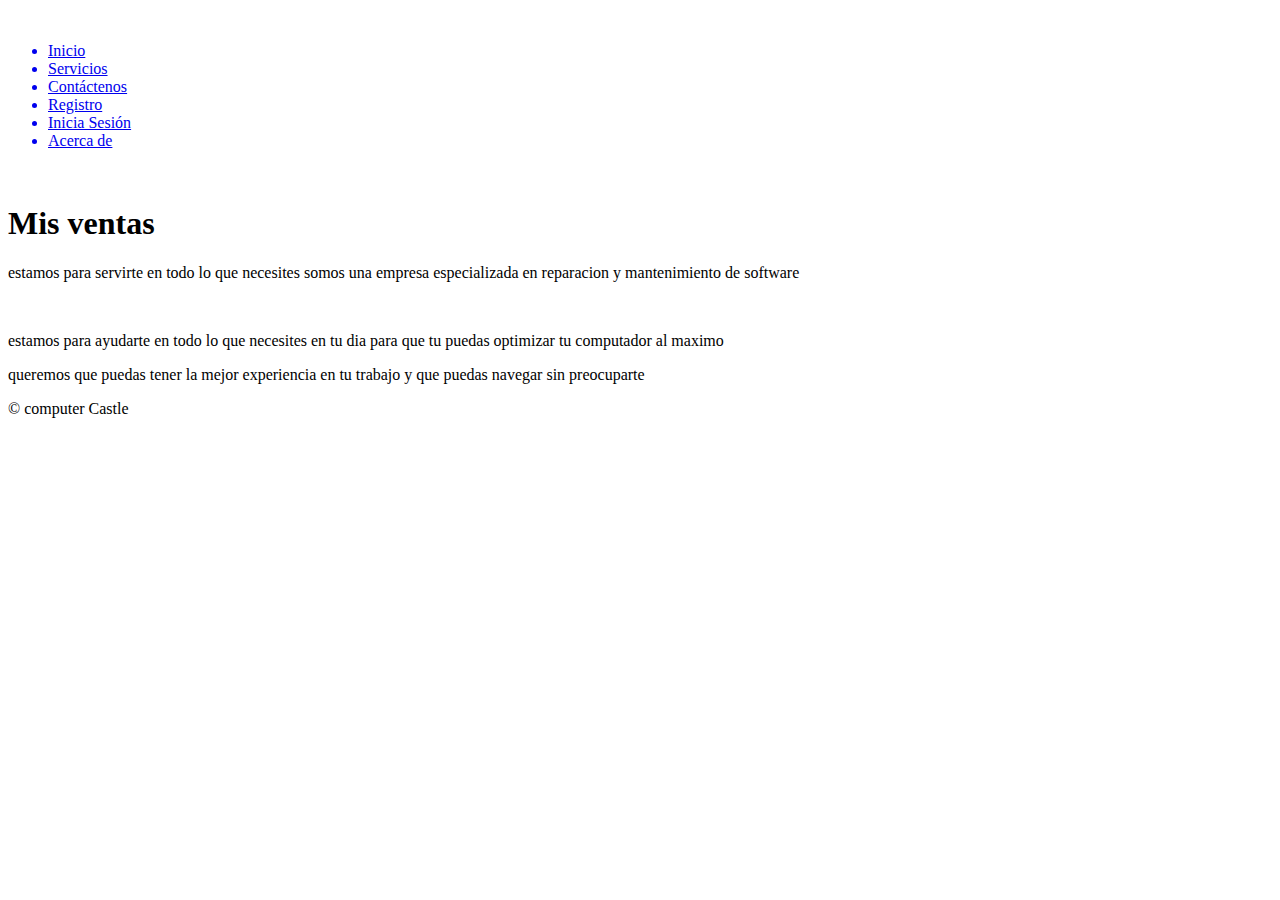
==== index.html @ 11eafc1f "furon añadidos tres archivos diferentes" ====
<!DOCTYPE html>
<html lang="es">
<head>
    <meta charset="UTF-8">
    <meta name="viewport" content="width=device-width, initial-scale=1.0">
<meta name="description" content="reparacion de pc">
<meta name="keywords" content="repara computadores">
<meta name = "author"   content ="kevin castillo"> 
<link rel="stylesheet" href="styles/estilos.css">
    <title>mis ventas .com</title>
</head>
<body>
<header>

<img src="https://image.flaticon.com/icons/svg/2941/2941452.svg" alt="">

<nav>

<ul>

<a href="#"><li>Inicio</li></a>
<a href="Servicios.html"><li>Servicios</li></a>
<a href="Contáctenos.html"><li>Contáctenos</li></a>
<a href="Registro.html"><li>Registro</li></a>
<a href="Inicia Sesión.html"><li>Inicia Sesión</li></a>
<a href="Acerca de.html"><li>Acerca de</li></a>




</ul>



</nav>

</header>
    
    <div id="container">
    
    <img id="lg" src="https://images.pexels.com/photos/251225/pexels-photo-251225.jpeg?auto=compress&cs=tinysrgb&dpr=1&w=500" alt="">
<table id="table">

     <h1>Mis ventas</h1>
  <p>estamos para servirte en todo lo que necesites somos una empresa especializada en reparacion
  y mantenimiento de software
  
  </p>
     <img class="cl"src="https://images.pexels.com/photos/2115217/pexels-photo-2115217.jpeg?auto=compress&cs=tinysrgb&dpr=1&w=500" alt="">
     <img class="cl"src="https://images.pexels.com/photos/840996/pexels-photo-840996.jpeg?auto=compress&cs=tinysrgb&dpr=1&w=500" alt="">

     
     </table>
    <p class="p">estamos para ayudarte en todo lo que necesites en tu dia para que tu puedas optimizar tu
     computador al maximo</p>


    
    
     <p class="p">queremos que puedas tener la mejor experiencia en tu trabajo y que puedas navegar sin preocuparte </p>

        
    </div>
  
    <div>
     <footer>

  <p> © computer Castle </p>
     <a href=""><img src="https://image.flaticon.com/icons/svg/1312/1312139.svg" alt=""></a>
  <a href=""><img src="https://image.flaticon.com/icons/svg/1177/1177491.svg" alt=""></a>
 
 </a>
  
  
     </footer>
       </div>
</body>
</html>
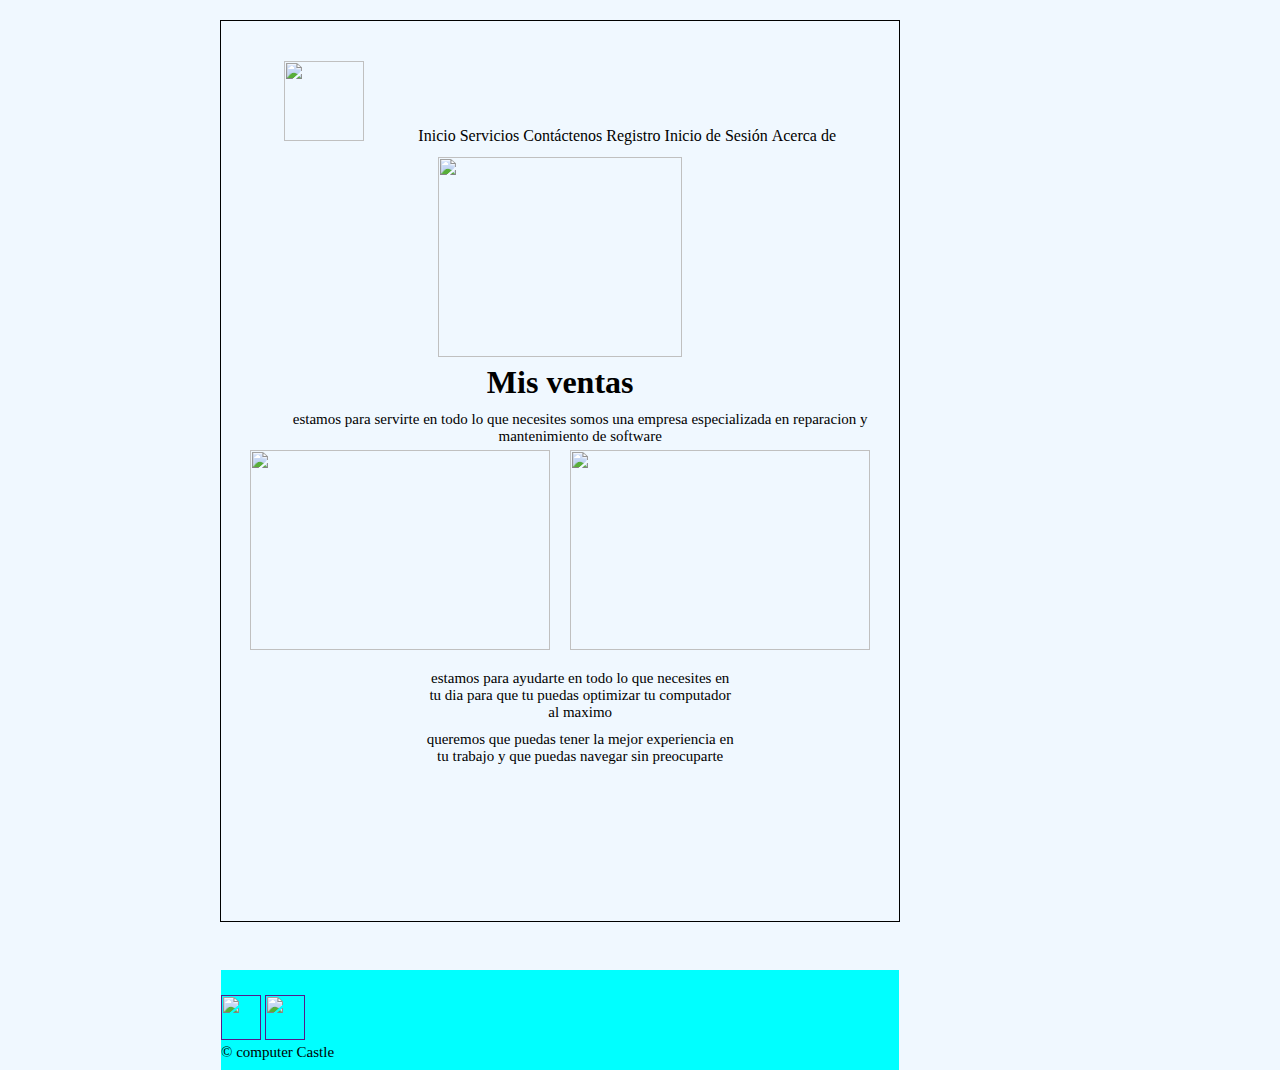
==== commit c8834742: "estilos" ====
--- a/index.html
+++ b/index.html
@@ -22,7 +22,7 @@
 <a href="Servicios.html"><li>Servicios</li></a>
 <a href="Contáctenos.html"><li>Contáctenos</li></a>
 <a href="Registro.html"><li>Registro</li></a>
-<a href="Inicia Sesión.html"><li>Inicia Sesión</li></a>
+<a href="Inicia de Sesión.html"><li>Inicio de Sesión</li></a>
 <a href="Acerca de.html"><li>Acerca de</li></a>
 
 
@@ -49,9 +49,7 @@
      <img class="cl"src="https://images.pexels.com/photos/2115217/pexels-photo-2115217.jpeg?auto=compress&cs=tinysrgb&dpr=1&w=500" alt="">
      <img class="cl"src="https://images.pexels.com/photos/840996/pexels-photo-840996.jpeg?auto=compress&cs=tinysrgb&dpr=1&w=500" alt="">
 
-     
-     </table>
-    <p class="p">estamos para ayudarte en todo lo que necesites en tu dia para que tu puedas optimizar tu
+      <p class="p">estamos para ayudarte en todo lo que necesites en tu dia para que tu puedas optimizar tu
      computador al maximo</p>
 
 
@@ -59,16 +57,18 @@
     
      <p class="p">queremos que puedas tener la mejor experiencia en tu trabajo y que puedas navegar sin preocuparte </p>
 
+     </table>
+   
         
     </div>
   
     <div>
      <footer>
 
+  
+     <a href=""><img src="https://image.flaticon.com/icons/svg/1312/1312139.svg" alt=""></a>
+ <a href=""><img src="https://image.flaticon.com/icons/svg/1177/1177491.svg" alt=""></a>
   <p> © computer Castle </p>
-     <a href=""><img src="https://image.flaticon.com/icons/svg/1312/1312139.svg" alt=""></a>
-  <a href=""><img src="https://image.flaticon.com/icons/svg/1177/1177491.svg" alt=""></a>
- 
  </a>
   
   
--- a/styles/estilos.css
+++ b/styles/estilos.css
@@ -0,0 +1,121 @@
+*{
+    margin: 0px;
+}
+
+html {
+    background-color: aliceblue;
+    width: 53%;
+    height: 100%;
+    border:black solid 0.1px;
+    margin-left: 220px;
+    margin-top: 20px;
+    margin-bottom: 20px;
+    }
+    
+    header{
+    margin-top: 20px;
+    text-align: center;
+    
+    }
+    
+    header img{
+        width: 80px;
+        height: 80px;
+        margin-top: 20px;
+        margin-right: 10px;
+        justify-content: space-between;
+        
+    }
+    
+    header nav {
+    
+        display: inline-block;
+       text-align: right;
+      
+    }
+    
+    header nav li{
+        text-align: right;
+        display: inline-block;
+        color: black;
+    }
+    header a:hover{
+       background-color:darkgray;
+    transition: 300ms;
+    }
+     
+    #container{
+        text-align:center;
+        margin-right: 50px;
+    width: 100%;
+    margin-top: 10px;
+    }
+    #container p{
+        text-justify: left;
+        margin-left: 40px;
+        margin-top: 10px;
+    }
+    #lg{
+        width:60%;
+        height:200px;
+        margin-top: 2px;
+    }
+
+
+    h1{
+    margin-top: 3px;
+
+    }
+     .p{
+    display: inline-block;
+    flex-direction: column;
+    grid-column: 2fr,2fr,2fr,2fr;
+    width: 310px;
+ margin-top: -30px ;
+   justify-content: left;
+    
+        
+    }
+    
+    .cl{
+    
+        width: 300px;
+        height: 200px;
+        margin: 10px;
+        margin-top: 5px;
+        margin-bottom: 10px;
+        
+    }
+    footer{
+        background-color: cyan;
+    margin-top: 155px;
+        width: 100%;
+        height: 100px;
+        margin-right: 0px;
+        margin-left: 0px;
+        margin-bottom: 0px;
+    }
+    footer a img{
+    width: 40px;
+    height: 45px;
+    margin-top: 25px;
+    margin-bottom: 0px;
+    text-align: right;
+    }
+ 
+
+    p{
+      
+        
+        display: flex;
+         margin-top: 150;
+         font-size: 15px;
+    }
+ 
+    
+    table{
+    margin-right: 10px;
+        margin-top: 50px;
+        margin-left: 130px;
+        justify-content: space-between;
+    }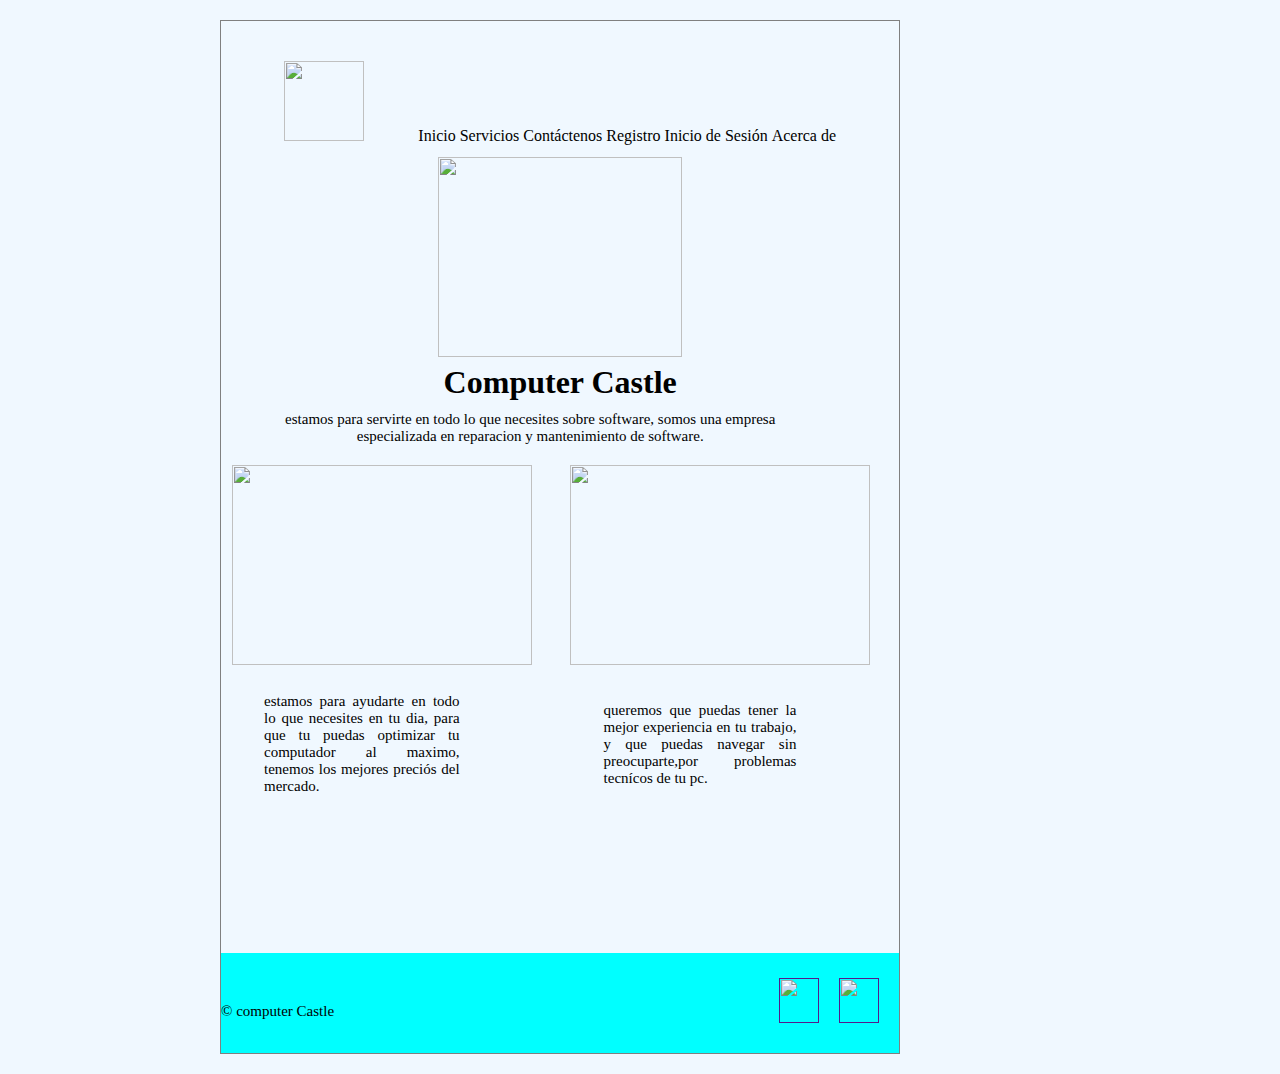
==== commit 964e45c9: "modificando los footer" ====
--- a/index.html
+++ b/index.html
@@ -39,24 +39,30 @@
     <div id="container">
     
     <img id="lg" src="https://images.pexels.com/photos/251225/pexels-photo-251225.jpeg?auto=compress&cs=tinysrgb&dpr=1&w=500" alt="">
+       <h1>Computer Castle</h1>
+  <p>estamos para servirte en todo lo que necesites sobre software, somos una empresa especializada en reparacion
+  y mantenimiento de software.
+  
+  </p>
 <table id="table">
 
-     <h1>Mis ventas</h1>
-  <p>estamos para servirte en todo lo que necesites somos una empresa especializada en reparacion
-  y mantenimiento de software
-  
-  </p>
-     <img class="cl"src="https://images.pexels.com/photos/2115217/pexels-photo-2115217.jpeg?auto=compress&cs=tinysrgb&dpr=1&w=500" alt="">
-     <img class="cl"src="https://images.pexels.com/photos/840996/pexels-photo-840996.jpeg?auto=compress&cs=tinysrgb&dpr=1&w=500" alt="">
-
-      <p class="p">estamos para ayudarte en todo lo que necesites en tu dia para que tu puedas optimizar tu
-     computador al maximo</p>
+  <tr>
+  <thead>
+     <th><img class="cl"src="https://images.pexels.com/photos/2115217/pexels-photo-2115217.jpeg?auto=compress&cs=tinysrgb&dpr=1&w=500" alt=""></th>
+     <th><img class="cl"src="https://images.pexels.com/photos/840996/pexels-photo-840996.jpeg?auto=compress&cs=tinysrgb&dpr=1&w=500" alt=""></th>
+     </thead>
+</tr>
+<tr>
+<tbody>
+      <td><p class="p">estamos para ayudarte en todo lo que necesites en tu dia, para que tu puedas optimizar tu
+     computador al maximo, tenemos los mejores preciós del mercado.</p></td>
 
 
     
     
-     <p class="p">queremos que puedas tener la mejor experiencia en tu trabajo y que puedas navegar sin preocuparte </p>
-
+     <td><p class="p">queremos que puedas tener la mejor experiencia en tu trabajo, y que puedas navegar sin preocuparte,por problemas tecnícos de tu pc.</p></td>
+     </tbody>
+</tr>
      </table>
    
         
--- a/styles/estilos.css
+++ b/styles/estilos.css
@@ -1,12 +1,12 @@
 *{
     margin: 0px;
+    
 }
-
-html {
+body{
     background-color: aliceblue;
     width: 53%;
     height: 100%;
-    border:black solid 0.1px;
+    border:grey solid 1px;
     margin-left: 220px;
     margin-top: 20px;
     margin-bottom: 20px;
@@ -69,10 +69,9 @@
      .p{
     display: inline-block;
     flex-direction: column;
-    grid-column: 2fr,2fr,2fr,2fr;
-    width: 310px;
+   
  margin-top: -30px ;
-   justify-content: left;
+text-align: justify;
     
         
     }
@@ -81,11 +80,26 @@
     
         width: 300px;
         height: 200px;
-        margin: 10px;
-        margin-top: 5px;
+        margin: 2px;
+        margin-top: 17px;
         margin-bottom: 10px;
+        margin-left: 0px;
+        margin-right: 20px;
         
     }
+   
+    table thead{
+        margin-right: 10px;
+        margin-left: 10px;
+        justify-content: left;
+    }
+
+    
+  
+
+
+
+    
     footer{
         background-color: cyan;
     margin-top: 155px;
@@ -100,22 +114,17 @@
     height: 45px;
     margin-top: 25px;
     margin-bottom: 0px;
-    text-align: right;
+    float: right;
+    margin-right: 20px;
     }
  
 
     p{
       
-        
-        display: flex;
-         margin-top: 150;
+        margin-right: 100px;
+        display: inline-block;
+         margin-top: 50px;
          font-size: 15px;
+         float: left;
     }
- 
-    
-    table{
-    margin-right: 10px;
-        margin-top: 50px;
-        margin-left: 130px;
-        justify-content: space-between;
-    }+ 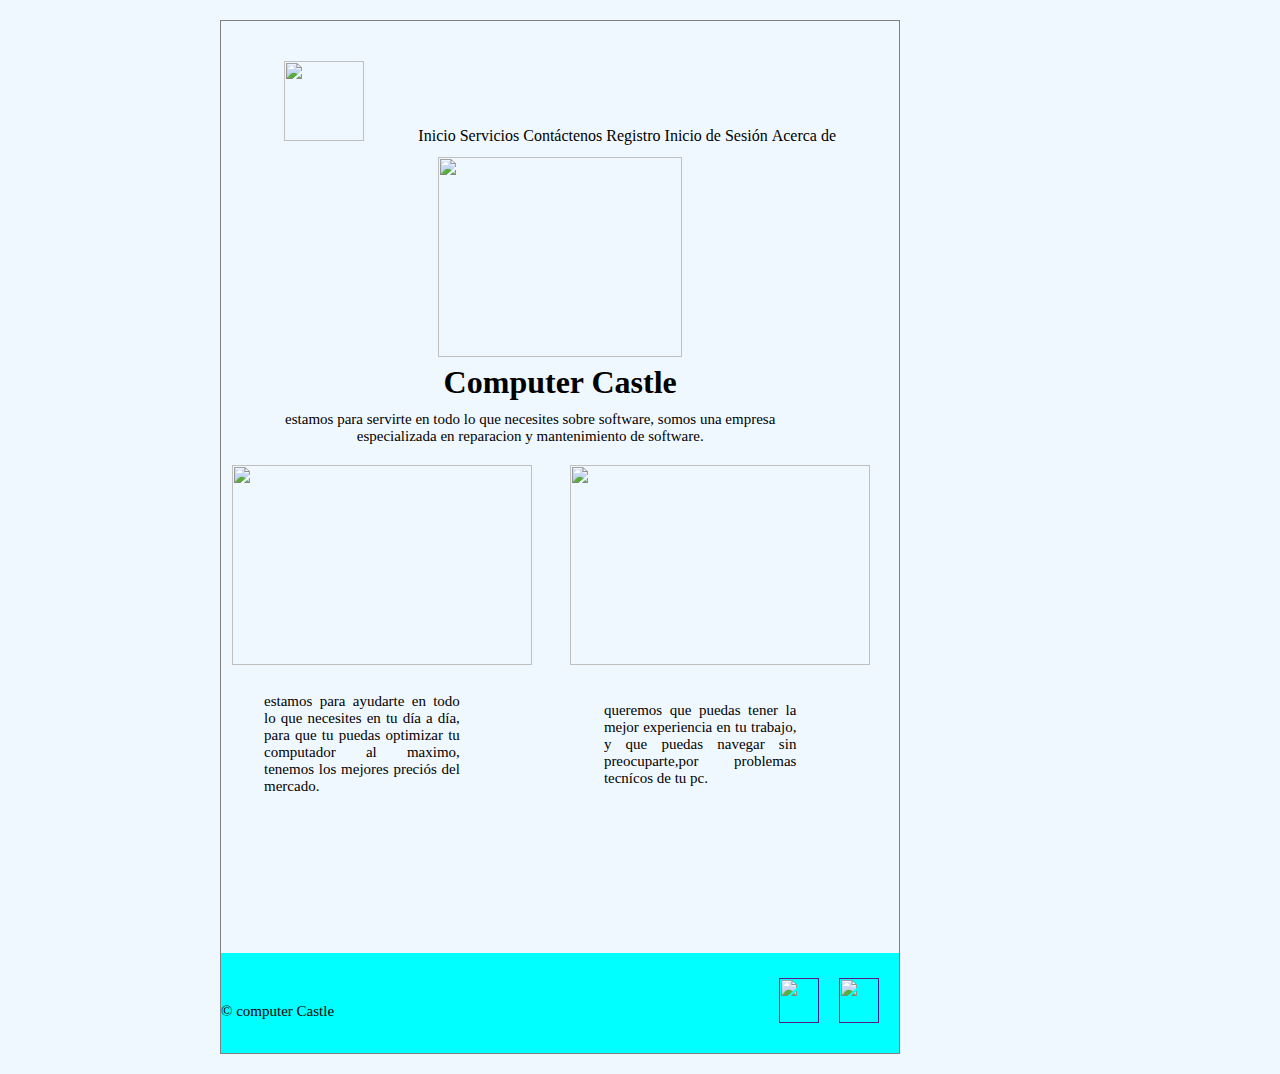
==== commit 34cde33e: "configuracion del login y registro" ====
--- a/index.html
+++ b/index.html
@@ -54,7 +54,7 @@
 </tr>
 <tr>
 <tbody>
-      <td><p class="p">estamos para ayudarte en todo lo que necesites en tu dia, para que tu puedas optimizar tu
+      <td><p class="p">estamos para ayudarte en todo lo que necesites en tu día a día, para que tu puedas optimizar tu
      computador al maximo, tenemos los mejores preciós del mercado.</p></td>
 
 
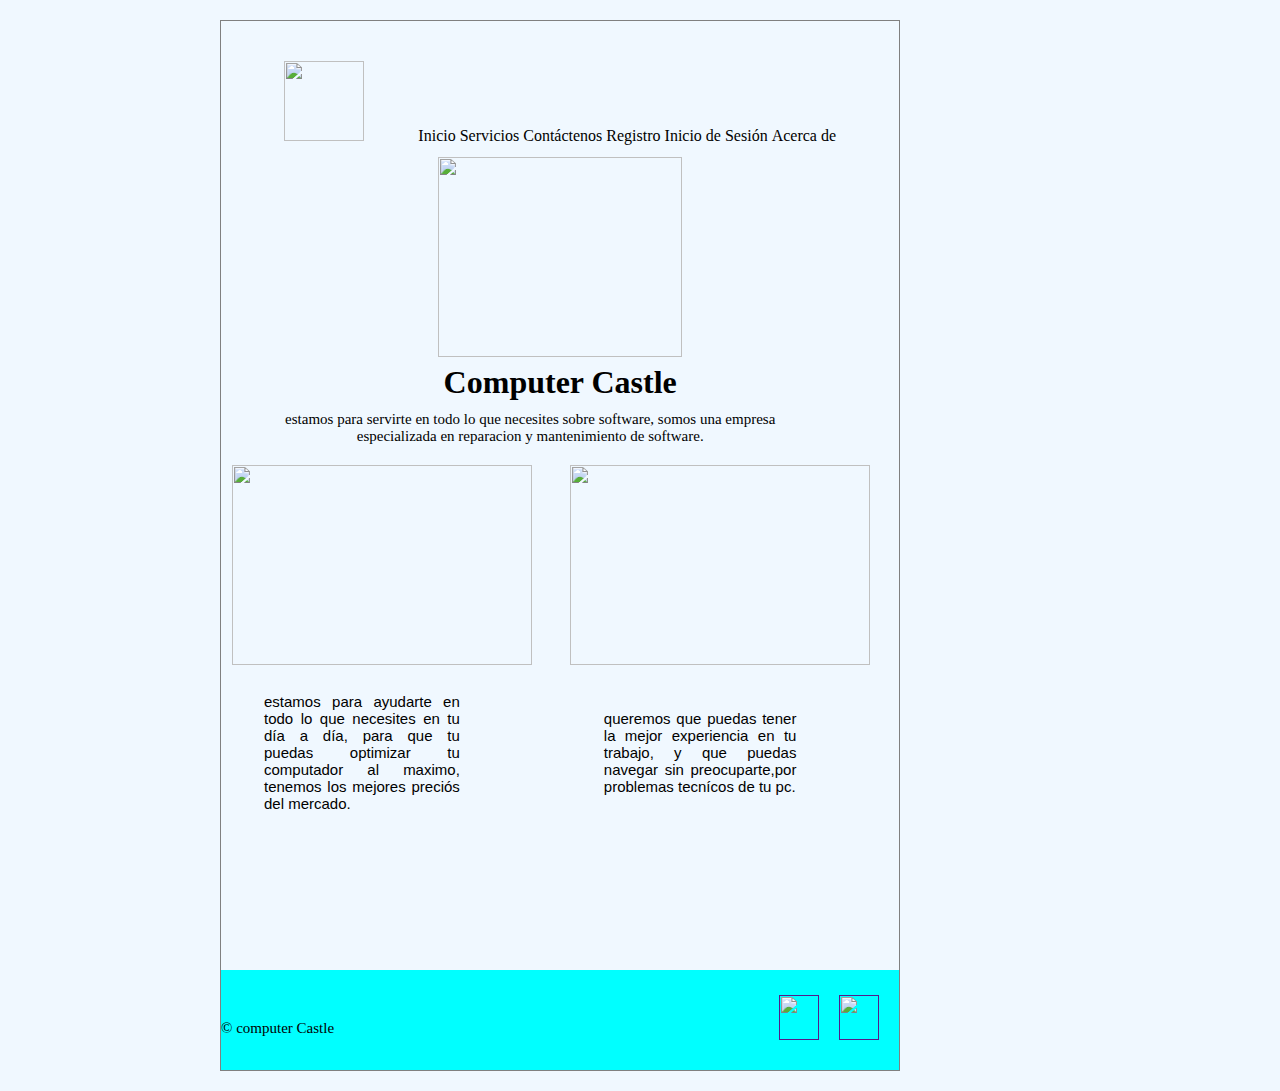
==== commit d157e893: "hdkjshd" ====
--- a/index.html
+++ b/index.html
@@ -7,7 +7,7 @@
 <meta name="keywords" content="repara computadores">
 <meta name = "author"   content ="kevin castillo"> 
 <link rel="stylesheet" href="styles/estilos.css">
-    <title>mis ventas .com</title>
+    <title>computercastle.com</title>
 </head>
 <body>
 <header>
@@ -21,8 +21,8 @@
 <a href="#"><li>Inicio</li></a>
 <a href="Servicios.html"><li>Servicios</li></a>
 <a href="Contáctenos.html"><li>Contáctenos</li></a>
-<a href="Registro.html"><li>Registro</li></a>
-<a href="Inicia de Sesión.html"><li>Inicio de Sesión</li></a>
+<a href="Registrate.html"><li>Registro</li></a>
+<a href="login.html"><li>Inicio de Sesión</li></a>
 <a href="Acerca de.html"><li>Acerca de</li></a>
 
 
--- a/styles/estilos.css
+++ b/styles/estilos.css
@@ -69,9 +69,12 @@
      .p{
     display: inline-block;
     flex-direction: column;
-   
+   font-size: 15;
+   font-family: sans-serif;
  margin-top: -30px ;
-text-align: justify;
+text-align:justify;
+
+margin: 10,5,3,10px;
     
         
     }
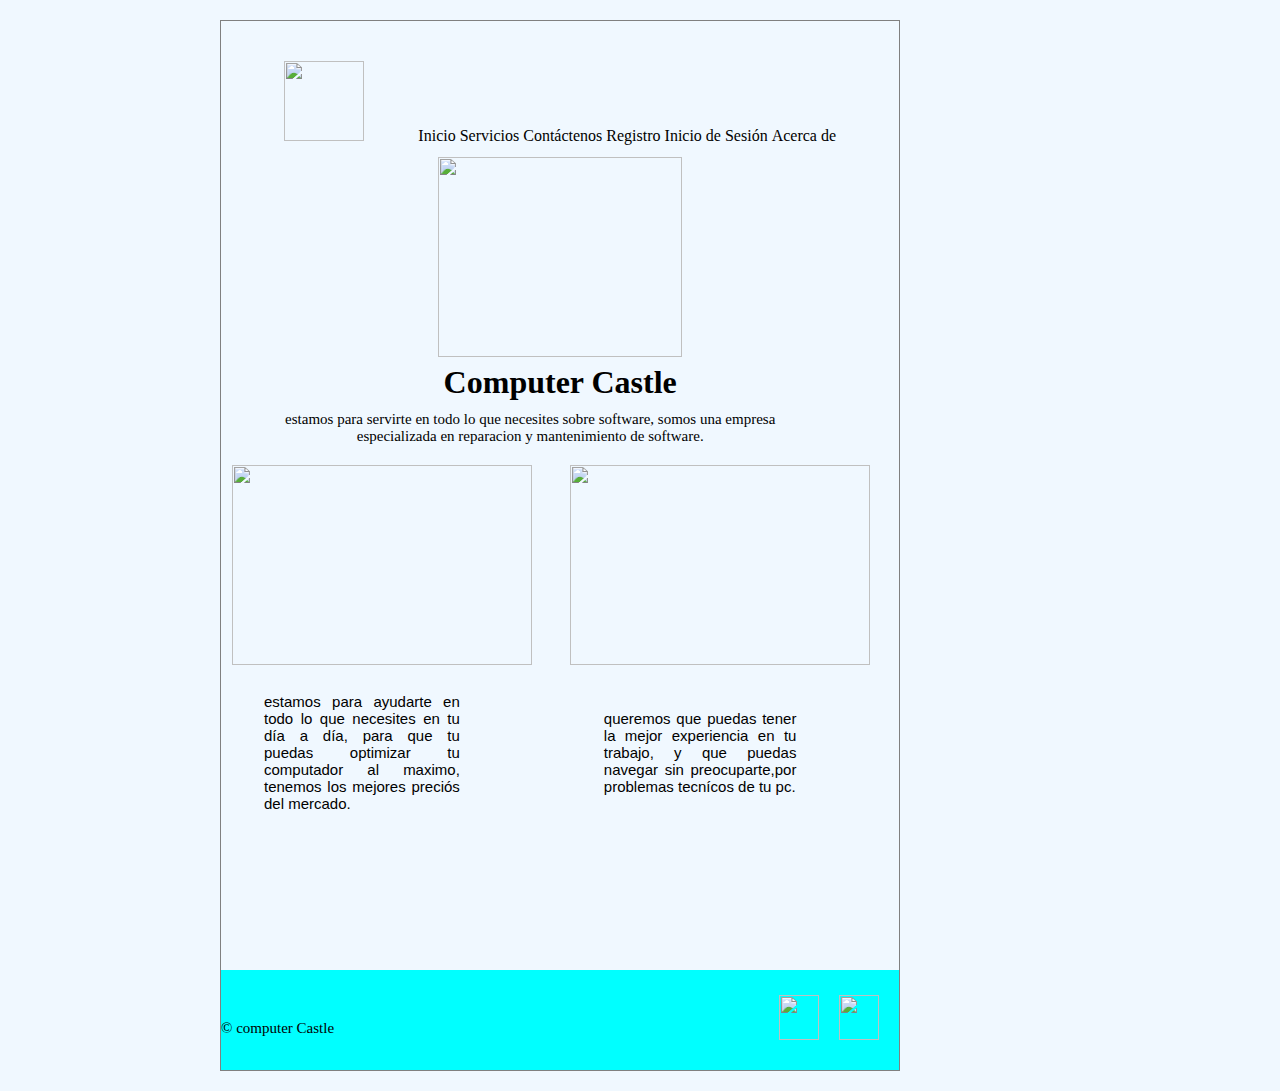
==== commit 29bae7f4: "terminado el proyecto" ====
--- a/index.html
+++ b/index.html
@@ -23,7 +23,7 @@
 <a href="Contáctenos.html"><li>Contáctenos</li></a>
 <a href="Registrate.html"><li>Registro</li></a>
 <a href="login.html"><li>Inicio de Sesión</li></a>
-<a href="Acerca de.html"><li>Acerca de</li></a>
+<a href="Acercade.html"><li>Acerca de</li></a>
 
 
 
@@ -67,13 +67,12 @@
    
         
     </div>
-  
-    <div>
+<div>
      <footer>
 
   
-     <a href=""><img src="https://image.flaticon.com/icons/svg/1312/1312139.svg" alt=""></a>
- <a href=""><img src="https://image.flaticon.com/icons/svg/1177/1177491.svg" alt=""></a>
+     <a target="_blank" href ="https://www.facebook.com/"><img src="https://image.flaticon.com/icons/svg/1312/1312139.svg" alt=""></a>
+ <a  target="_blank"href="https://twitter.com/login?lang=es"><img src="https://image.flaticon.com/icons/svg/1177/1177491.svg" alt=""></a>
   <p> © computer Castle </p>
  </a>
   
